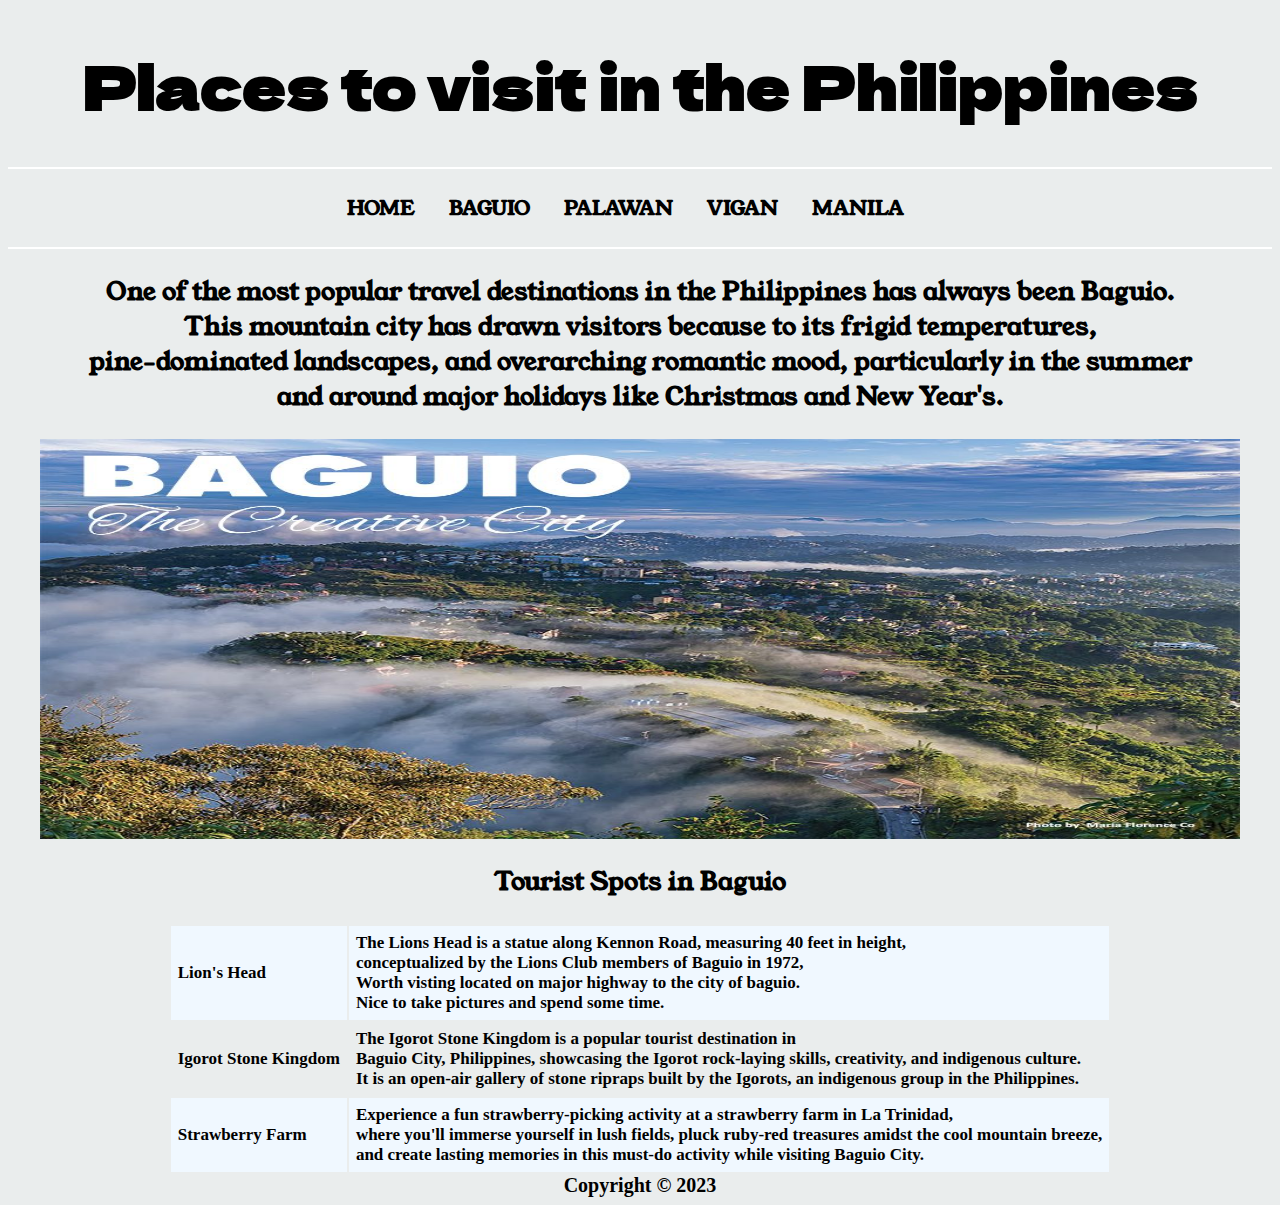
==== baguio.html @ daf04545 "activity6" ====
<!DOCTYPE html>
<html lang="en">
<head>
    <meta charset="UTF-8">
    <meta http-equiv="X-UA-Compatible" content="IE=edge">
    <meta name="viewport" content="width=device-width, initial-scale=1.0">
    <title>Quiz 2</title>
    <link rel="stylesheet" href="./css/mycss.css">
    <link rel="preconnect" href="https://fonts.googleapis.com">
    <link rel="preconnect" href="https://fonts.gstatic.com" crossorigin>
    <link href="https://fonts.googleapis.com/css2?family=Young+Serif&display=swap" rel="stylesheet">
    <link rel="preconnect" href="https://fonts.googleapis.com">
    <link rel="preconnect" href="https://fonts.gstatic.com" crossorigin>
    <link href="https://fonts.googleapis.com/css2?family=Dela+Gothic+One&family=Young+Serif&display=swap" rel="stylesheet">
    <link rel="preconnect" href="https://fonts.googleapis.com">
    <link rel="preconnect" href="https://fonts.gstatic.com" crossorigin>
    <link href="https://fonts.googleapis.com/css2?family=Dancing+Script:wght@700&family=Dela+Gothic+One&family=Young+Serif&display=swap" rel="stylesheet">
</head>
<body>
    <h1>Places to visit in the Philippines</h1>
    <p>
        <a href="index.html">HOME</a>
        <a href="baguio.html">BAGUIO</a>
        <a href="palawan.html">PALAWAN</a>
        <a href="vigan.html">VIGAN</a>
        <a href="manila.html">MANILA</a>
    </p>
    <h3>One of the most popular travel destinations in the Philippines has always been Baguio. <br>This mountain city has drawn visitors because to its frigid temperatures, <br>pine-dominated landscapes, and overarching romantic mood, particularly in the summer <br> and around major holidays like Christmas and New Year's.</h3>
    <img src="./images/bag.jpg" alt="baguio">
    <h3>Tourist Spots in Baguio</h3>
    <table>
        <tr>
            <td>Lion's Head</td>
            <td>The Lions Head is a statue along Kennon Road, measuring 40 feet in height, <br>conceptualized by the Lions Club members of Baguio in 1972, <br>Worth visting located on major highway to the city of baguio. <br>Nice to take pictures and spend some time.</td>
        </tr>
        <tr>
            <td>Igorot Stone Kingdom</td>
            <td>The Igorot Stone Kingdom is a popular tourist destination in <br>Baguio City, Philippines, showcasing the Igorot rock-laying skills, creativity, and indigenous culture. <br>It is an open-air gallery of stone ripraps built by the Igorots, an indigenous group in the Philippines.</td>
        </tr>
        <tr>
            <td>Strawberry Farm</td>
            <td>Experience a fun strawberry-picking activity at a strawberry farm in La Trinidad, <br>where you'll immerse yourself in lush fields, pluck ruby-red treasures amidst the cool mountain breeze, <br>and create lasting memories in this must-do activity while visiting Baguio City.</td>
        </tr>
    </table>
    <footer>Copyright &copy 2023</footer>
</body>
</html>
---- css/mycss.css ----
body {
    background-color:#EAEDED ;
    background-position: center ;
}
h1 {
    color:black;
    text-align: center;
    font-family: 'Dela Gothic One', cursive;
    font-size: 60px;
}
a {
    margin-right: 30px;
    text-decoration: wavy;
    font-family: 'Dela Gothic One', cursive;
    font-family: 'Young Serif', serif;
    color: black;
    font-weight: bold;
    font-size: 20px;
}
a:hover {
    background-color: white;
    color: #000;
    padding: 2px;
}
p {
    color: black;
    padding: 25px;
    text-align: center;
    border-top: 2px solid white;
    border-bottom: 2px solid white;
}
h2 {
    color: black;
    text-align: center;
    font-size: 25px;
    font-family: 'Playfair Display', serif;
}
h3 {
    text-align: center;
    font-size: 25px;
    color: black;
    font-weight: bold;
    font-family: 'Young Serif', serif;
}
footer {
    text-align: center;
    font-weight: bold;
    font-size: 20px;
}
mark {
    color: #4589BF;
    background-color: #EAEDED;
}
img {
    width: 1200px;
    height: 400px;
    box-shadow: 15px;
    display: block;
    margin: auto;
}
table {
    border: 3px;
    margin-left: auto;
    margin-right: auto;
    font-size: 17px;
    font-weight: bold;
}
td {
    border:  2px;
    padding: 7px;
    text-align: justify;
}
tr:nth-child(odd) {
    background-color: aliceblue;
}
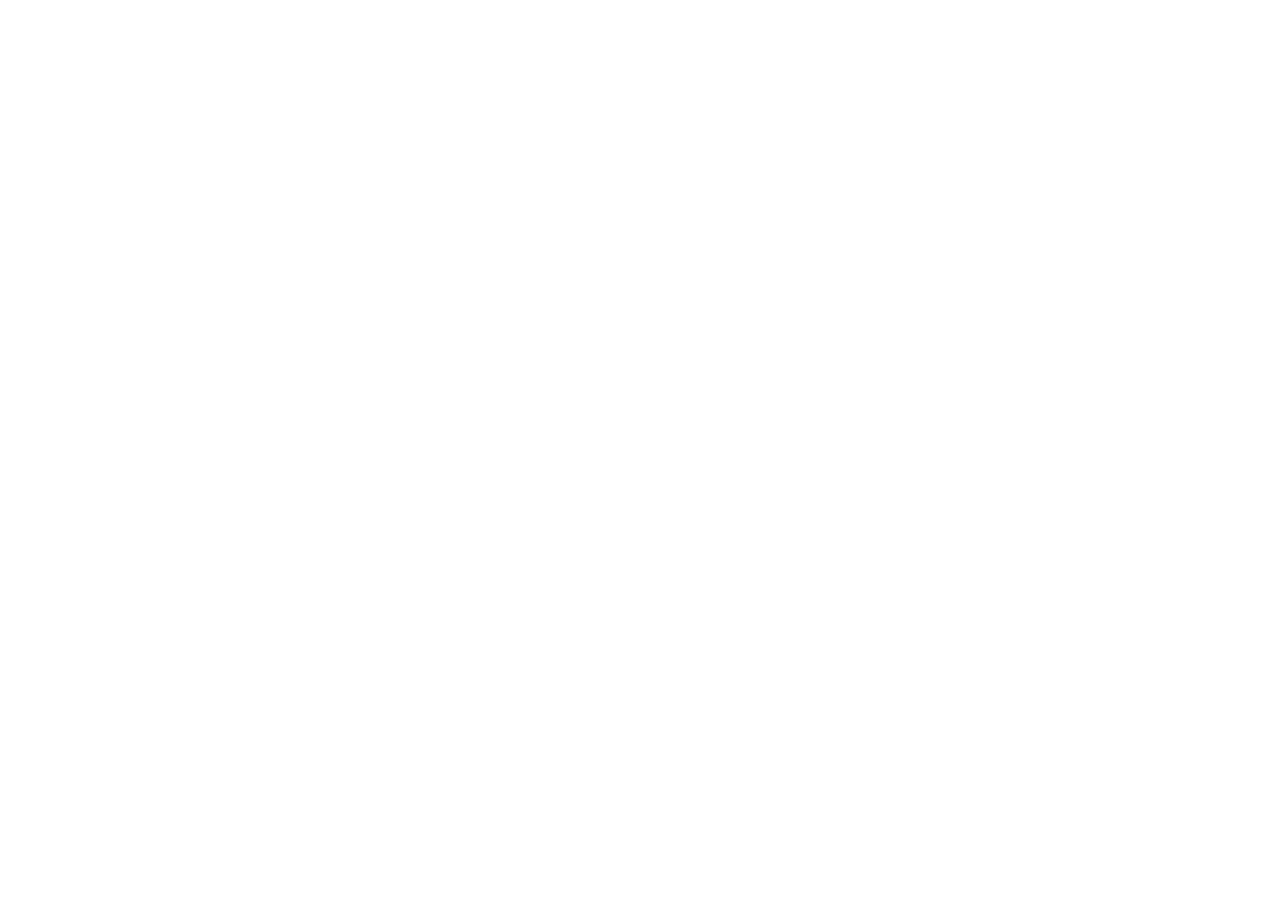
==== commit b702d04b: "activity6" ====
--- a/baguio.html
+++ b/baguio.html
@@ -4,7 +4,7 @@
     <meta charset="UTF-8">
     <meta http-equiv="X-UA-Compatible" content="IE=edge">
     <meta name="viewport" content="width=device-width, initial-scale=1.0">
-    <title>Quiz 2</title>
+    <title>Activity 6/title>
     <link rel="stylesheet" href="./css/mycss.css">
     <link rel="preconnect" href="https://fonts.googleapis.com">
     <link rel="preconnect" href="https://fonts.gstatic.com" crossorigin>
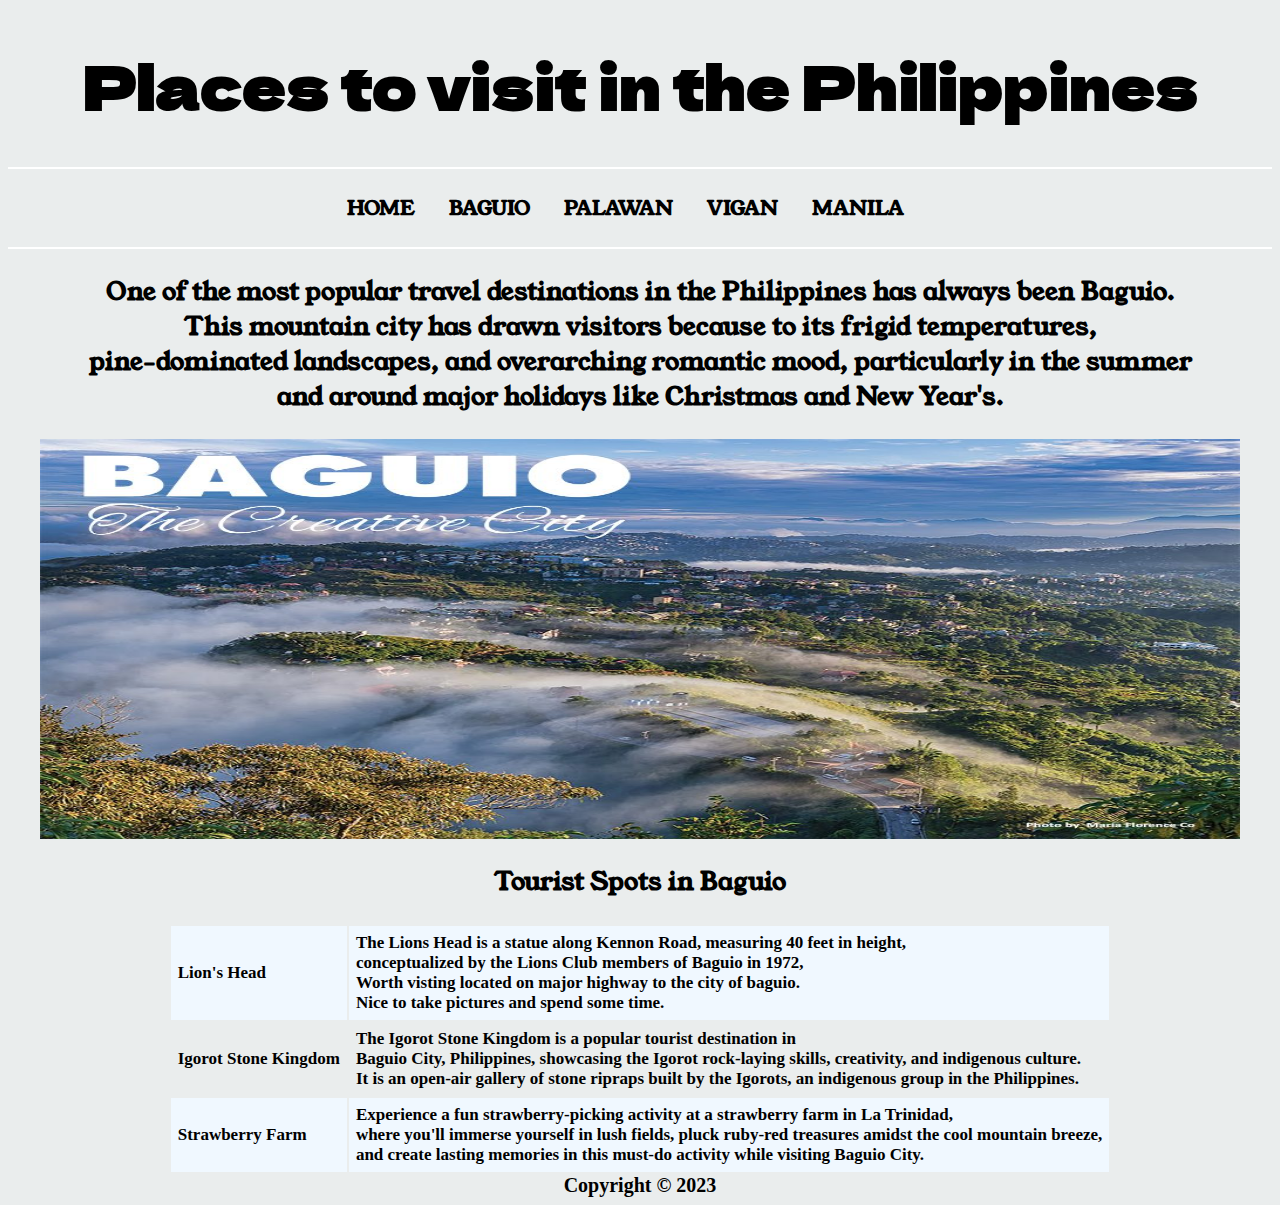
==== commit 3fabc8e6: "activity6" ====
--- a/baguio.html
+++ b/baguio.html
@@ -4,7 +4,7 @@
     <meta charset="UTF-8">
     <meta http-equiv="X-UA-Compatible" content="IE=edge">
     <meta name="viewport" content="width=device-width, initial-scale=1.0">
-    <title>Activity 6/title>
+    <title>Activity 6</title>
     <link rel="stylesheet" href="./css/mycss.css">
     <link rel="preconnect" href="https://fonts.googleapis.com">
     <link rel="preconnect" href="https://fonts.gstatic.com" crossorigin>
